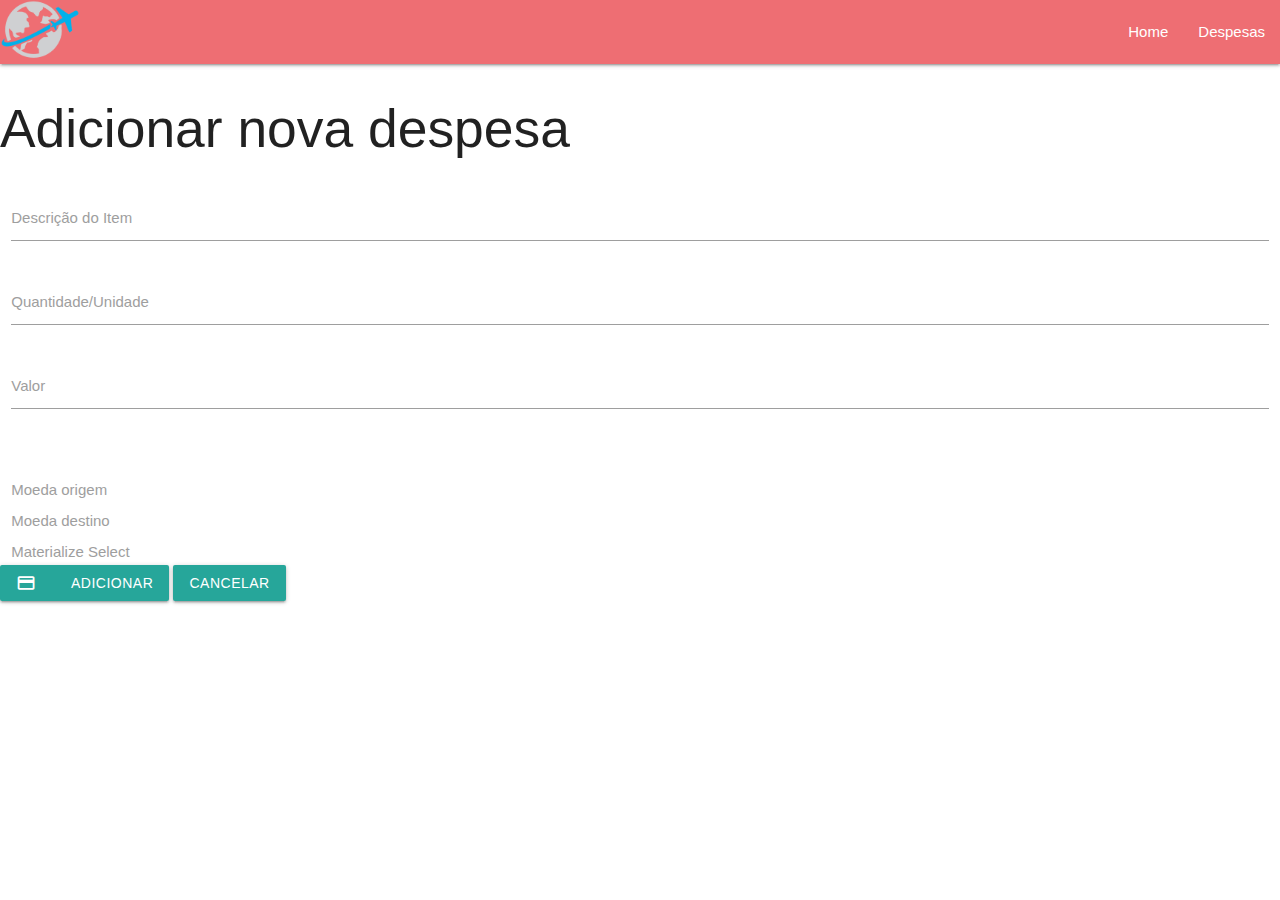
==== add.html @ 1b95fc2e "adding pages" ====
<!DOCTYPE html>
<html lang="pt-br">
<head>
  <meta charset="UTF-8">
  <meta name="viewport" content="width=device-width, initial-scale=1.0">
  <title>Gestão de Despesas em Viagens</title>
  <link rel="stylesheet" href="css/style.css">
  <link rel="manifest" href="manifest.json">
  <link href="https://fonts.googleapis.com/icon?family=Material+Icons" rel="stylesheet">
  <link rel="stylesheet" href="https://cdnjs.cloudflare.com/ajax/libs/materialize/1.0.0/css/materialize.min.css">
  <link rel="icon" type="image/x-icon" href="assets/favicon.ico">
</head>
<body>
  <nav>
    <div class="nav-wrapper">
        <a href="#" class="brand-logo" alt="logo">
          <img src="assets/logo.png" height="60px" width="80px"/>
        </a>
      
      <ul id="nav-mobile" class="right hide-on-med-and-down">
        <li><a href="index.html">Home</a></li>
        <li><a href="list.html">Despesas</a></li>
      </ul>
    </div>
  </nav>

  <div class="row">
    <h2>Adicionar nova despesa</h2>
    <form id="expense-form" class="col s12">
      <div class="row">
        <div class="input-field col s12">
          <input id="description" type="text" class="validate" required>
          <label for="description">Descrição do Item</label>
        </div>

        <div class="input-field col s12">
          <input id="quantity" type="number" required>
          <label for="quantity">Quantidade/Unidade</label>
        </div>

        <div class="input-field col s12">
          <input id="value" type="number" step="0.01" required>
          <label for="value">Valor</label>
        </div>
      </div>
      
      <div class="row">
        <div class="input-field col s12">
          <select id="currencyFrom">
            <option value="BRL" selected>BRL</option>
            <option value="USD">USD</option>
            <option value="EUR">EUR</option>
          </select>
          <label>Moeda origem</label>
        </div>
  
        <div class="input-field col s12">
          <select id="currencyTo">
            <option value="BRL" selected>BRL</option>
            <option value="USD">USD</option>
            <option value="EUR">EUR</option>
          </select>
          <label>Moeda destino</label>
        </div>

        <div class="input-field col s12">
          <select>
            <option value="" disabled selected>Choose your option</option>
            <option value="1">Option 1</option>
            <option value="2">Option 2</option>
            <option value="3">Option 3</option>
          </select>
          <label>Materialize Select</label>
        </div>
      </div>
      
      <div class="row">
        <button class="waves-effect waves-light btn" type="submit"><i class="material-icons left">payments</i>Adicionar</button>
        <a class="waves-effect waves-light btn" href="list.html">Cancelar</a>
      </div>
    </form>
  </div>

  <script src="js/script.js"></script>
   <script src="https://cdnjs.cloudflare.com/ajax/libs/materialize/1.0.0/js/materialize.min.js"></script>
</body>
</html>
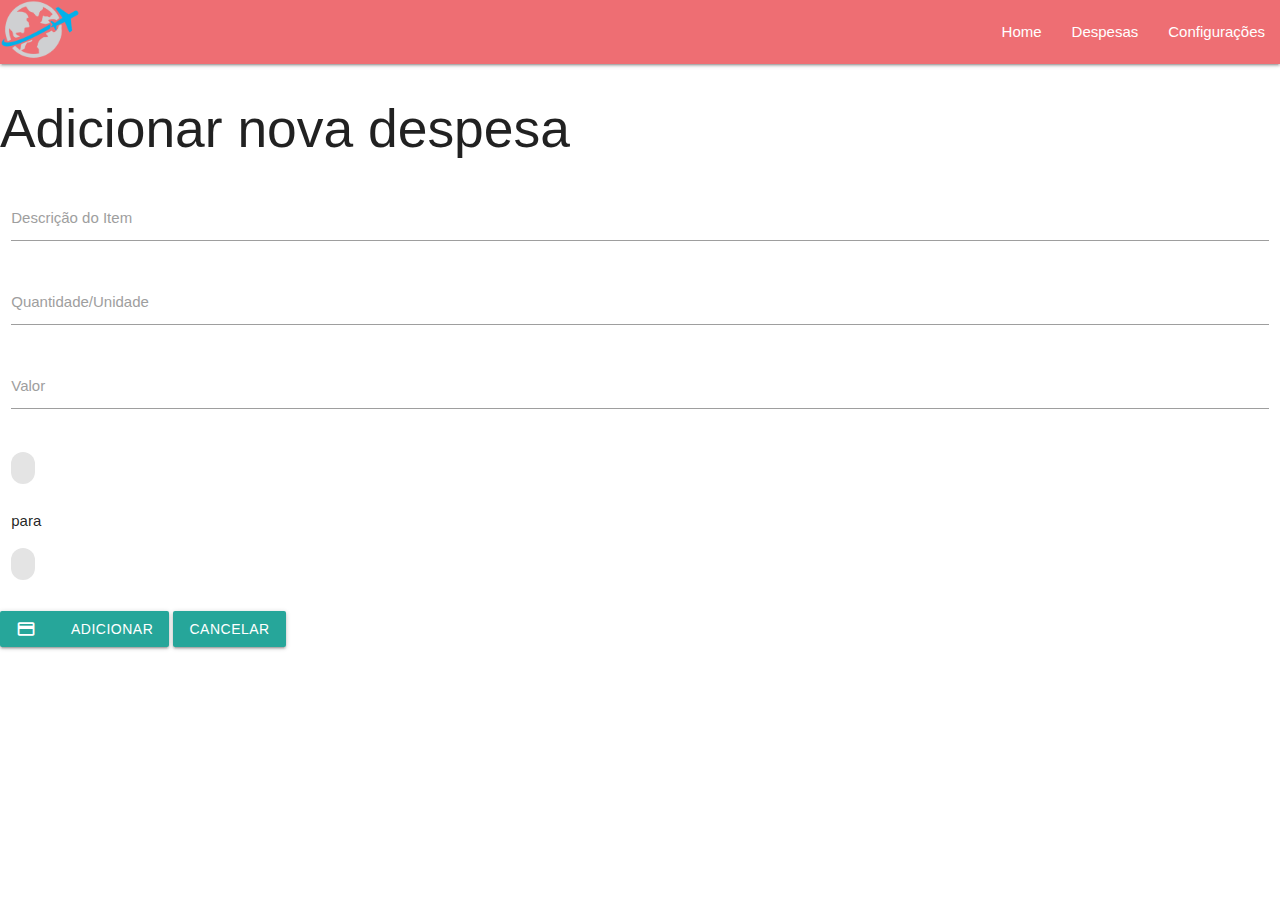
==== commit 54b6f5eb: "adjusting code to show and add currency" ====
--- a/add.html
+++ b/add.html
@@ -11,17 +11,26 @@
   <link rel="icon" type="image/x-icon" href="assets/favicon.ico">
 </head>
 <body>
-  <nav>
+  <nav> 
     <div class="nav-wrapper">
-        <a href="#" class="brand-logo" alt="logo">
-          <img src="assets/logo.png" height="60px" width="80px"/>
-        </a>
-      
-      <ul id="nav-mobile" class="right hide-on-med-and-down">
-        <li><a href="index.html">Home</a></li>
-        <li><a href="list.html">Despesas</a></li>
-      </ul>
-    </div>
+      <a href="#" class="brand-logo" alt="logo">
+        <img src="assets/logo.png" height="60px" width="80px"/>
+      </a>
+    
+    <ul id="nav-mobile" class="right hide-on-med-and-down">
+      <li><a href="index.html">Home</a></li>
+      <li><a href="list.html">Despesas</a></li>
+      <li><a href="config.html">Configurações</a></li>
+    </ul>
+    <a href="#" data-target="slide-out" class="sidenav-trigger"><i class="material-icons">menu</i></a>
+  </div>  
+
+  <ul id="slide-out" class="sidenav">
+    <li><a href="index.html">Home</a></li>
+    <li><a href="list.html">Despesas</a></li>
+    <li><a href="config.html">Configurações</a></li>
+  </ul>
+  <a href="#" data-target="slide-out" class="sidenav-trigger"><i class="material-icons">menu</i></a>
   </nav>
 
   <div class="row">
@@ -42,38 +51,19 @@
           <input id="value" type="number" step="0.01" required>
           <label for="value">Valor</label>
         </div>
+        
+        
       </div>
-      
       <div class="row">
-        <div class="input-field col s12">
-          <select id="currencyFrom">
-            <option value="BRL" selected>BRL</option>
-            <option value="USD">USD</option>
-            <option value="EUR">EUR</option>
-          </select>
-          <label>Moeda origem</label>
+        <div class="col s12">
+          <span class="chip" id="currencyFrom">
+          </span>
+          <p> para </p>
+          <span class="chip" id="currencyTo">
+          </span>
         </div>
-  
-        <div class="input-field col s12">
-          <select id="currencyTo">
-            <option value="BRL" selected>BRL</option>
-            <option value="USD">USD</option>
-            <option value="EUR">EUR</option>
-          </select>
-          <label>Moeda destino</label>
-        </div>
-
-        <div class="input-field col s12">
-          <select>
-            <option value="" disabled selected>Choose your option</option>
-            <option value="1">Option 1</option>
-            <option value="2">Option 2</option>
-            <option value="3">Option 3</option>
-          </select>
-          <label>Materialize Select</label>
-        </div>
+        
       </div>
-      
       <div class="row">
         <button class="waves-effect waves-light btn" type="submit"><i class="material-icons left">payments</i>Adicionar</button>
         <a class="waves-effect waves-light btn" href="list.html">Cancelar</a>
@@ -82,6 +72,7 @@
   </div>
 
   <script src="js/script.js"></script>
+  <script src="js/add.js"></script>
    <script src="https://cdnjs.cloudflare.com/ajax/libs/materialize/1.0.0/js/materialize.min.js"></script>
 </body>
 </html>
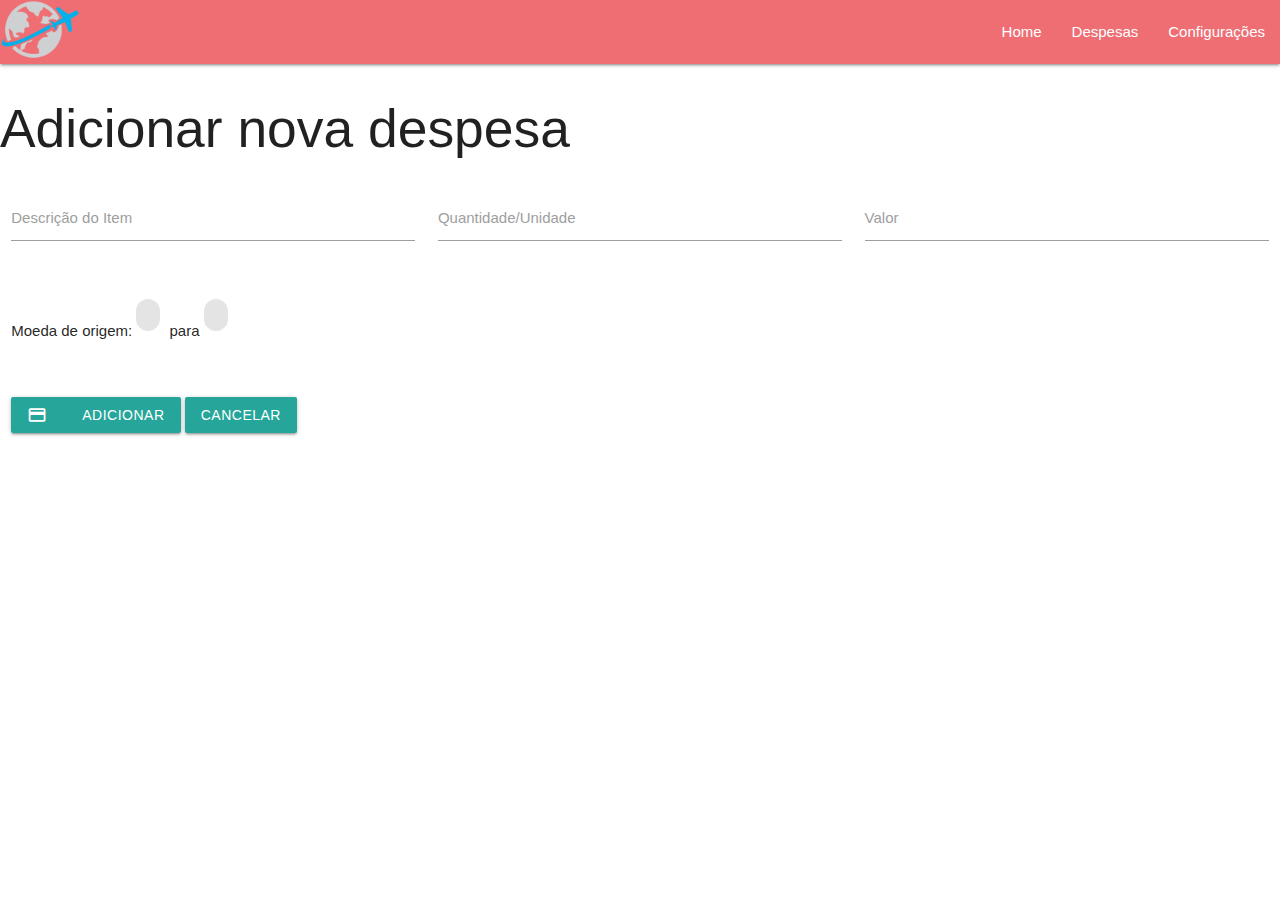
==== commit a74ed2c7: "adjusting css" ====
--- a/add.html
+++ b/add.html
@@ -37,36 +37,38 @@
     <h2>Adicionar nova despesa</h2>
     <form id="expense-form" class="col s12">
       <div class="row">
-        <div class="input-field col s12">
+        <div class="input-field col s12 l4">
           <input id="description" type="text" class="validate" required>
           <label for="description">Descrição do Item</label>
         </div>
 
-        <div class="input-field col s12">
+        <div class="input-field col s6 l4">
           <input id="quantity" type="number" required>
           <label for="quantity">Quantidade/Unidade</label>
         </div>
 
-        <div class="input-field col s12">
+        <div class="input-field col s6 l4">
           <input id="value" type="number" step="0.01" required>
           <label for="value">Valor</label>
         </div>
         
-        
       </div>
       <div class="row">
         <div class="col s12">
-          <span class="chip" id="currencyFrom">
-          </span>
-          <p> para </p>
-          <span class="chip" id="currencyTo">
-          </span>
+          <p>
+            Moeda de origem: <span class="chip" id="currencyFrom"></span>
+            para <span class="chip" id="currencyTo">
+            </span>
+          </p>
+        </div>
+        </div>
+      </div>
+      <div class="row">
+        <div class="col s12">
+          <button class="waves-effect waves-light btn" type="submit"><i class="material-icons left">payments</i>Adicionar</button>
+          <a class="waves-effect waves-light btn" href="list.html">Cancelar</a>
         </div>
         
-      </div>
-      <div class="row">
-        <button class="waves-effect waves-light btn" type="submit"><i class="material-icons left">payments</i>Adicionar</button>
-        <a class="waves-effect waves-light btn" href="list.html">Cancelar</a>
       </div>
     </form>
   </div>
--- a/css/style.css
+++ b/css/style.css
@@ -0,0 +1,3 @@
+.expense-list{
+    height:90vh;
+}